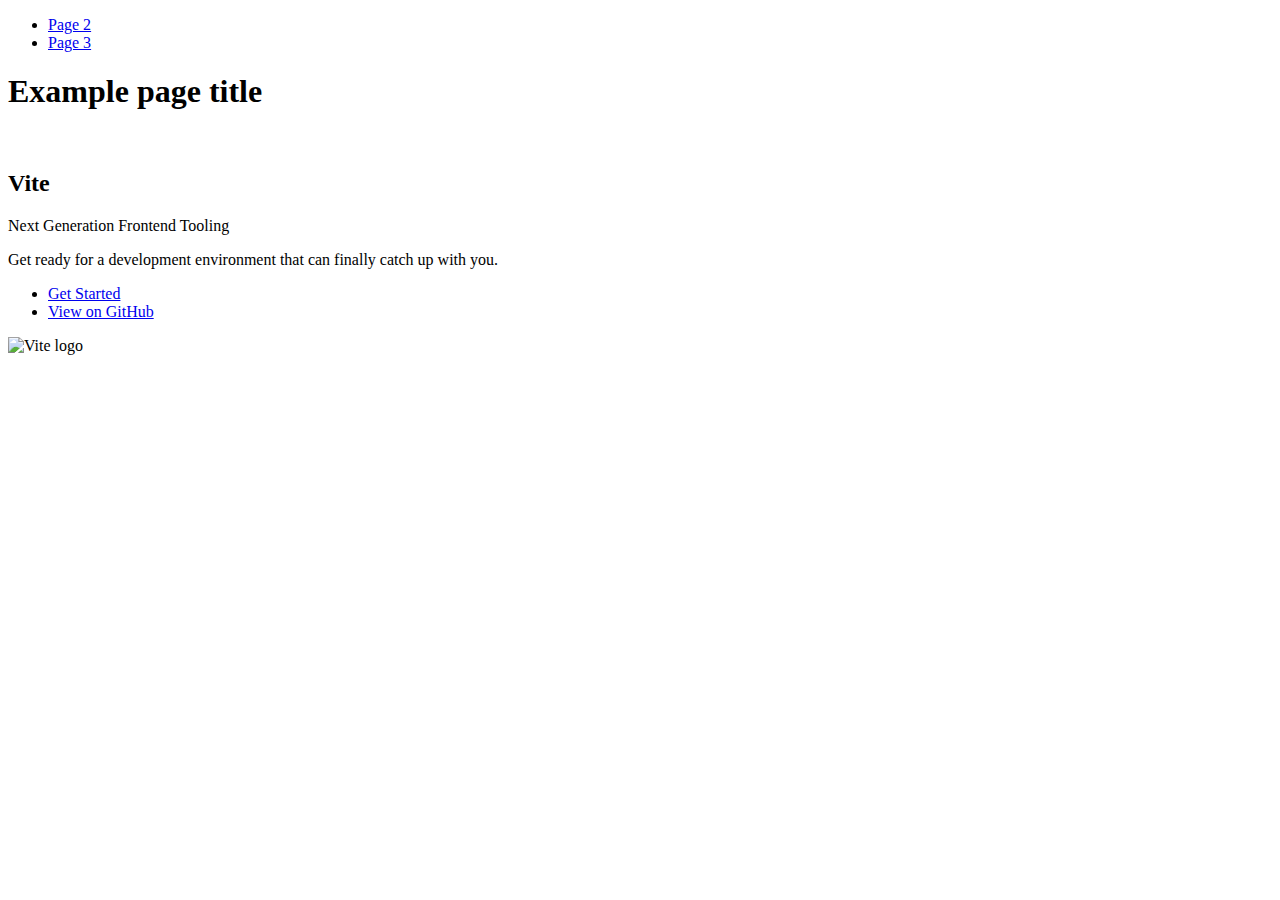
==== index.html @ 2f95626a "Deploying to gh-pages from @ yuliia-vorobei/goit-js-hw-11@efc19096a70977de0d42482f7b4f06105a082792 🚀" ====
<!DOCTYPE html>
<html lang="en">
  <head>
    <meta charset="UTF-8" />
    <link rel="icon" type="image/svg+xml" href="/vanilla-app-template/favicon.svg" />
    <meta name="viewport" content="width=device-width, initial-scale=1.0" />
    <title>Vanilla App Template</title>
    
    <script type="module" crossorigin src="/vanilla-app-template/commonHelpers.js"></script>
    <link rel="stylesheet" href="/vanilla-app-template/assets/index-10c40100.css">
  </head>
  <body>
    <header class="header">
  <nav class="nav">
    <ul class="nav-list">
      <li class="nav-item">
        <a href="./page-2.html" class="nav-link">Page 2</a>
      </li>

      <li class="nav-item">
        <a href="./page-3.html" class="nav-link">Page 3</a>
      </li>
    </ul>
  </nav>
</header>


    <section>
      <h1>Example page title</h1>
      <!-- Path to images as from index.html file -->
      <img src="/vanilla-app-template/assets/javascript-8dac5379.svg" alt="" />
    </section>

    <!-- Loads the specified .html file -->
    <section class="vite-promo">
  <div class="container">
    <div class="wrapper">
      <h2 class="title">
        <span class="gradient">Vite</span>
      </h2>
      <p class="text">Next Generation Frontend Tooling</p>
      <p class="tagline">
        Get ready for a development environment that can finally catch up with
        you.
      </p>

      <ul class="actions">
        <li class="action">
          <a
            class="link"
            href="https://vitejs.dev/guide/"
            target="_blank"
            rel="noopener noreferrer"
            >Get Started</a
          >
        </li>
        <li class="action">
          <a
            class="link"
            href="https://github.com/vitejs/vite"
            target="_blank"
            rel="noopener noreferrer"
            >View on GitHub</a
          >
        </li>
      </ul>
    </div>

    <div class="thumb">
      <!-- Path to images as from index.html file -->
      <img
        class="pic"
        src="/vanilla-app-template/assets/vite-logo-51249ca9.png"
        alt="Vite logo"
        width="640"
        height="640"
      />
    </div>
  </div>
</section>


    
  </body>
</html>
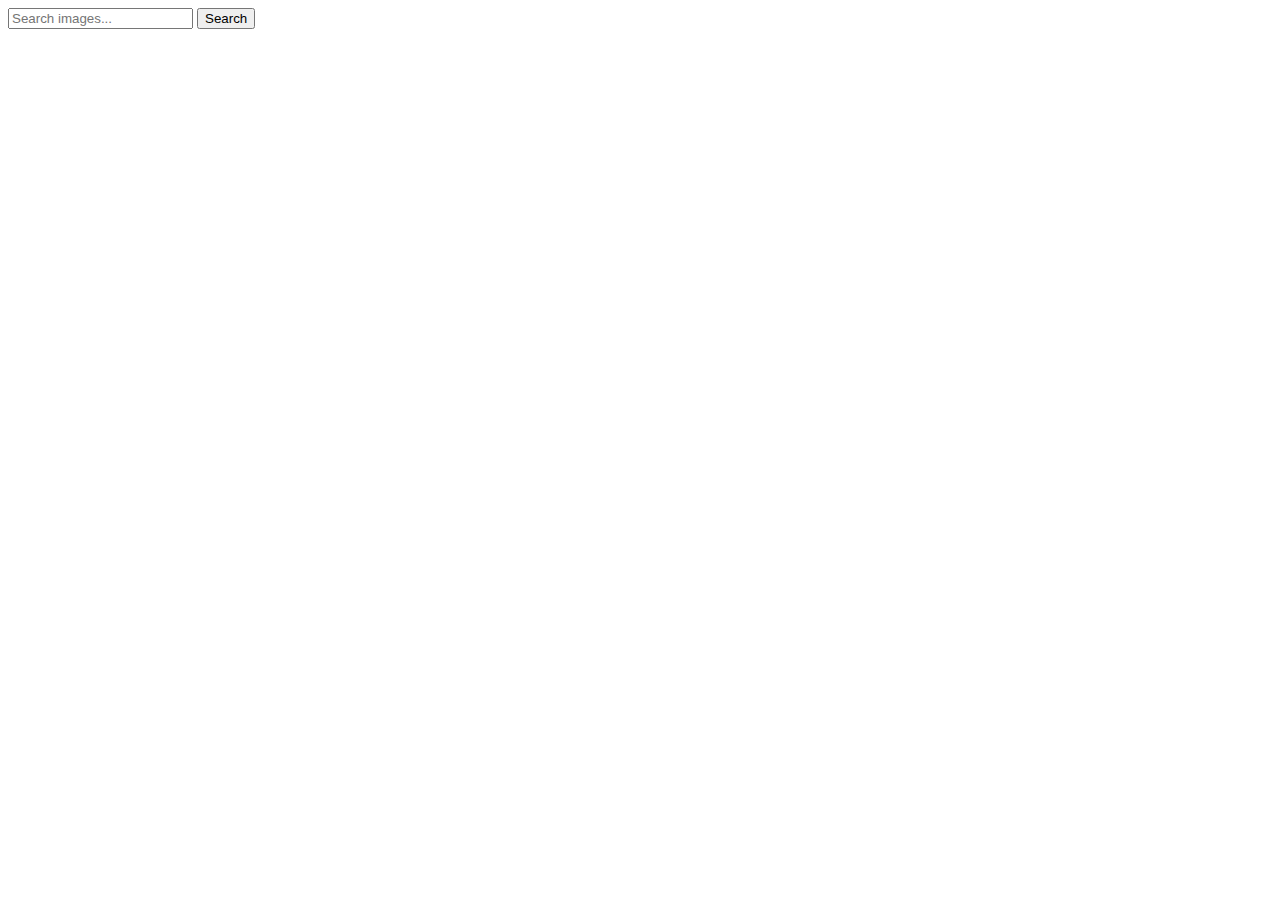
==== commit 5bf3b999: "Deploying to gh-pages from @ yuliia-vorobei/goit-js-hw-11@91e51e64f92a4e42c009c8ad71b722e315c59803 🚀" ====
--- a/index.html
+++ b/index.html
@@ -2,84 +2,27 @@
 <html lang="en">
   <head>
     <meta charset="UTF-8" />
-    <link rel="icon" type="image/svg+xml" href="/vanilla-app-template/favicon.svg" />
+    <link rel="icon" type="image/svg+xml" href="/favicon.svg" />
     <meta name="viewport" content="width=device-width, initial-scale=1.0" />
     <title>Vanilla App Template</title>
     
     <script type="module" crossorigin src="/vanilla-app-template/commonHelpers.js"></script>
-    <link rel="stylesheet" href="/vanilla-app-template/assets/index-10c40100.css">
+    <link rel="modulepreload" crossorigin href="/vanilla-app-template/assets/vendor-8c59ed88.js">
+    <link rel="stylesheet" href="/vanilla-app-template/assets/vendor-1cd1f9d9.css">
+    <link rel="stylesheet" href="/vanilla-app-template/assets/index-7ca54246.css">
   </head>
   <body>
-    <header class="header">
-  <nav class="nav">
-    <ul class="nav-list">
-      <li class="nav-item">
-        <a href="./page-2.html" class="nav-link">Page 2</a>
-      </li>
-
-      <li class="nav-item">
-        <a href="./page-3.html" class="nav-link">Page 3</a>
-      </li>
-    </ul>
-  </nav>
-</header>
-
-
-    <section>
-      <h1>Example page title</h1>
-      <!-- Path to images as from index.html file -->
-      <img src="/vanilla-app-template/assets/javascript-8dac5379.svg" alt="" />
-    </section>
-
-    <!-- Loads the specified .html file -->
-    <section class="vite-promo">
-  <div class="container">
-    <div class="wrapper">
-      <h2 class="title">
-        <span class="gradient">Vite</span>
-      </h2>
-      <p class="text">Next Generation Frontend Tooling</p>
-      <p class="tagline">
-        Get ready for a development environment that can finally catch up with
-        you.
-      </p>
-
-      <ul class="actions">
-        <li class="action">
-          <a
-            class="link"
-            href="https://vitejs.dev/guide/"
-            target="_blank"
-            rel="noopener noreferrer"
-            >Get Started</a
-          >
-        </li>
-        <li class="action">
-          <a
-            class="link"
-            href="https://github.com/vitejs/vite"
-            target="_blank"
-            rel="noopener noreferrer"
-            >View on GitHub</a
-          >
-        </li>
-      </ul>
-    </div>
-
-    <div class="thumb">
-      <!-- Path to images as from index.html file -->
-      <img
-        class="pic"
-        src="/vanilla-app-template/assets/vite-logo-51249ca9.png"
-        alt="Vite logo"
-        width="640"
-        height="640"
+    <form class="form">
+      <input
+        type="text"
+        class="form-control"
+        name="text"
+        placeholder="Search images..."
       />
-    </div>
-  </div>
-</section>
-
-
+      <button type="submit" class="btn" name="btn-submit">Search</button>
+    </form>
+    <span class="loader"></span>
+    <div class="gallery"></div>
     
   </body>
 </html>
